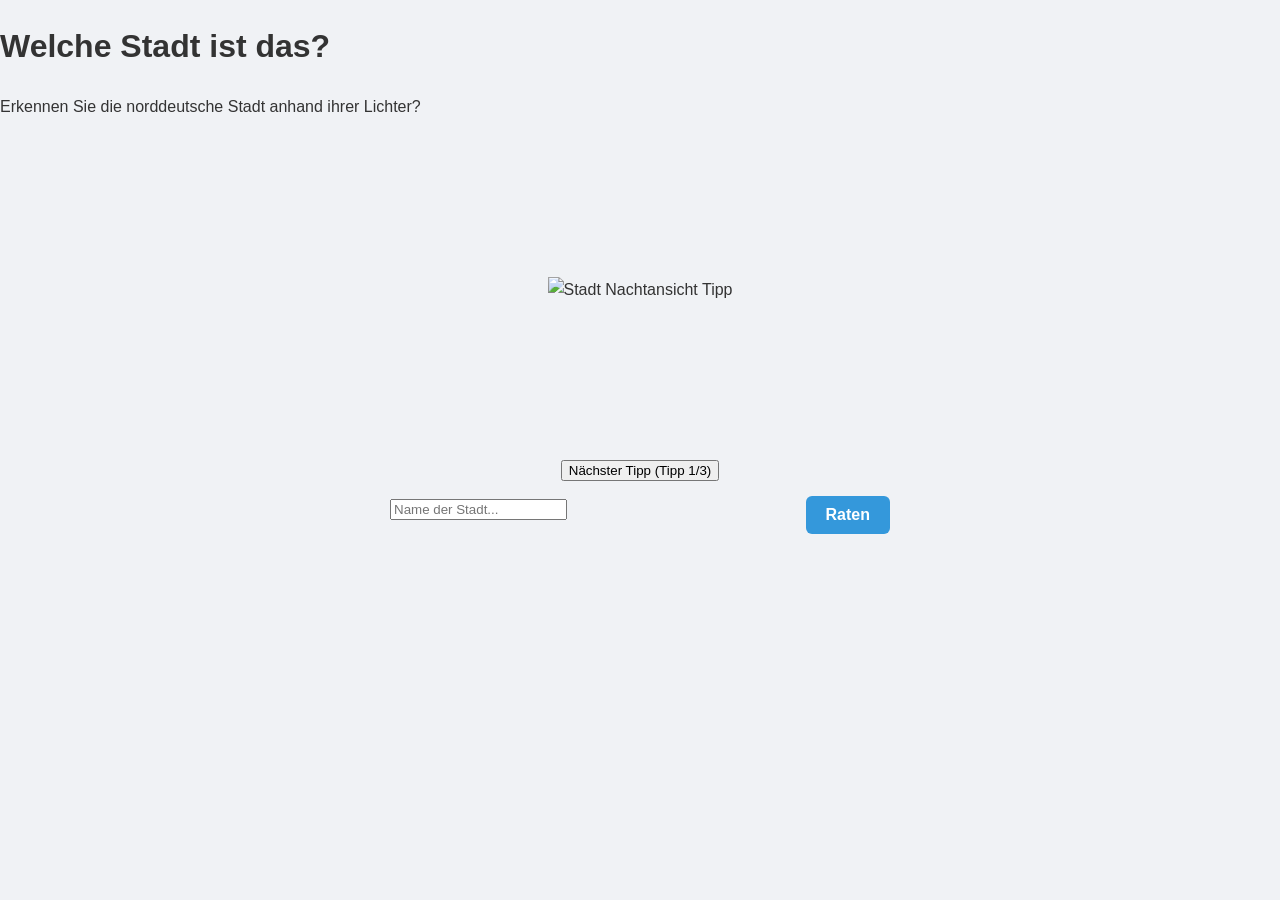
==== docs/kiel.html @ fc3cdef6 "quiz" ====
<!DOCTYPE html>
<html lang="de">
  <head>
    <meta charset="UTF-8" />
    <meta name="viewport" content="width=device-width, initial-scale=1.0" />
    <title>Städte-Quiz: Norddeutschland</title>
    <link rel="stylesheet" href="quiz.css" />
  </head>
  <body>
    <div class="quiz-container">
      <h1>Welche Stadt ist das?</h1>
      <p>Erkennen Sie die norddeutsche Stadt anhand ihrer Lichter?</p>

      <div class="image-container">
        <img id="city-image" src="" alt="Stadt Nachtansicht Tipp" />
      </div>

      <div class="controls">
        <button id="next-hint-btn" class="secondary" onclick="showNextHint()">
          Nächster Tipp (Tipp <span id="hint-num">1</span>/3)
        </button>

        <div class="input-group">
          <div class="input-wrapper">
            <input
              type="text"
              id="guess-input"
              placeholder="Name der Stadt..."
              autocomplete="off"
            />
            <ul
              id="suggestions"
              class="suggestions-list"
              style="display: none"
            ></ul>
          </div>
          <button class="primary" onclick="checkGuess()">Raten</button>
        </div>
      </div>

      <div id="feedback"></div>
    </div>

    <script src="quiz.js"></script>
    <script>
      // City Specific Configuration
      const citySolution = "Kiel";
      const images = [
        "https://raw.githubusercontent.com/RobinKohrs/nightlights/refs/heads/main/graphic_output/kiel/kiel_0.png",
        "https://raw.githubusercontent.com/RobinKohrs/nightlights/refs/heads/main/graphic_output/kiel/kiel_1.png",
        "https://raw.githubusercontent.com/RobinKohrs/nightlights/refs/heads/main/graphic_output/kiel/kiel_2.png",
      ];

      // Start the game
      initQuiz();
    </script>
  </body>
</html>
---- docs/quiz.css ----
body {
    font-family: -apple-system, BlinkMacSystemFont, "Segoe UI", Roboto, Helvetica, Arial, sans-serif;
    background-color: #f0f2f5;
    margin: 0;
    color: #333;
    line-height: 1.6;
}

/* Article Layout */
.article-container {
    max-width: 800px;
    margin: 0 auto;
    padding: 2rem;
    background: white;
    min-height: 100vh;
}

h1.article-title {
    font-size: 2.5rem;
    color: #2c3e50;
    margin-bottom: 2rem;
    text-align: center;
}

.article-text {
    margin: 2rem 0;
    font-size: 1.1rem;
    color: #444;
}

/* Quiz Component */
.quiz-wrapper {
    margin: 3rem 0;
    background: #f8f9fa;
    padding: 2rem;
    border-radius: 12px;
    box-shadow: 0 4px 12px rgba(0, 0, 0, 0.05);
    text-align: center;
    border: 1px solid #e9ecef;
}

.quiz-inner h3 {
    margin-top: 0;
    color: #2c3e50;
}

.image-container {
    margin: 20px auto;
    position: relative;
    min-height: 300px;
    display: flex;
    justify-content: center;
    align-items: center;
    border-radius: 8px;
    overflow: hidden;
}

.city-image {
    max-width: 100%;
    max-height: 400px;
    border-radius: 4px;
    transition: opacity 0.3s ease;
}

/* Navigation Arrows */
.nav-arrow {
    position: absolute;
    top: 50%;
    transform: translateY(-50%);
    background: rgba(255, 255, 255, 0.8);
    border: none;
    border-radius: 50%;
    width: 40px;
    height: 40px;
    font-size: 20px;
    color: #333;
    cursor: pointer;
    box-shadow: 0 2px 5px rgba(0,0,0,0.2);
    display: flex;
    align-items: center;
    justify-content: center;
    transition: background-color 0.2s, transform 0.1s;
    z-index: 5;
}

.nav-arrow:hover {
    background: white;
    transform: translateY(-50%) scale(1.1);
}

.nav-arrow:active {
    transform: translateY(-50%) scale(0.95);
}

.prev-hint-btn {
    left: 10px;
}

.next-hint-btn {
    right: 10px;
}

.hint-counter {
    margin: 10px 0 20px;
    color: #666;
    font-weight: 500;
}

.controls {
    display: flex;
    flex-direction: column;
    gap: 15px;
    align-items: center;
    max-width: 500px;
    margin: 0 auto;
}

.input-group {
    display: flex;
    gap: 10px;
    justify-content: center;
    width: 100%;
}

.input-wrapper {
    position: relative;
    flex-grow: 1;
}

input[type="text"].guess-input {
    padding: 10px 15px;
    border: 2px solid #ddd;
    border-radius: 6px;
    font-size: 16px;
    width: 100%;
    box-sizing: border-box;
}

.suggestions-list {
    position: absolute;
    top: 100%;
    left: 0;
    right: 0;
    background: white;
    border: 1px solid #ddd;
    border-top: none;
    border-radius: 0 0 6px 6px;
    list-style: none;
    padding: 0;
    margin: 0;
    z-index: 10;
    box-shadow: 0 4px 6px rgba(0, 0, 0, 0.1);
    max-height: 200px;
    overflow-y: auto;
    text-align: left;
}

.suggestion-item {
    padding: 10px 15px;
    cursor: pointer;
    border-bottom: 1px solid #eee;
}

.suggestion-item:last-child {
    border-bottom: none;
}

.suggestion-item:hover, .suggestion-active {
    background-color: #f5f5f5;
}

button.primary {
    padding: 10px 20px;
    border: none;
    border-radius: 6px;
    font-size: 16px;
    cursor: pointer;
    transition: background-color 0.2s;
    font-weight: 600;
    background-color: #3498db;
    color: white;
}

button.primary:hover {
    background-color: #2980b9;
}

button.primary:disabled {
    background-color: #95a5a6;
    cursor: not-allowed;
}

.feedback {
    margin-top: 15px;
    font-weight: bold;
    min-height: 24px;
}

.success {
    color: #27ae60;
}

.error {
    color: #c0392b;
}
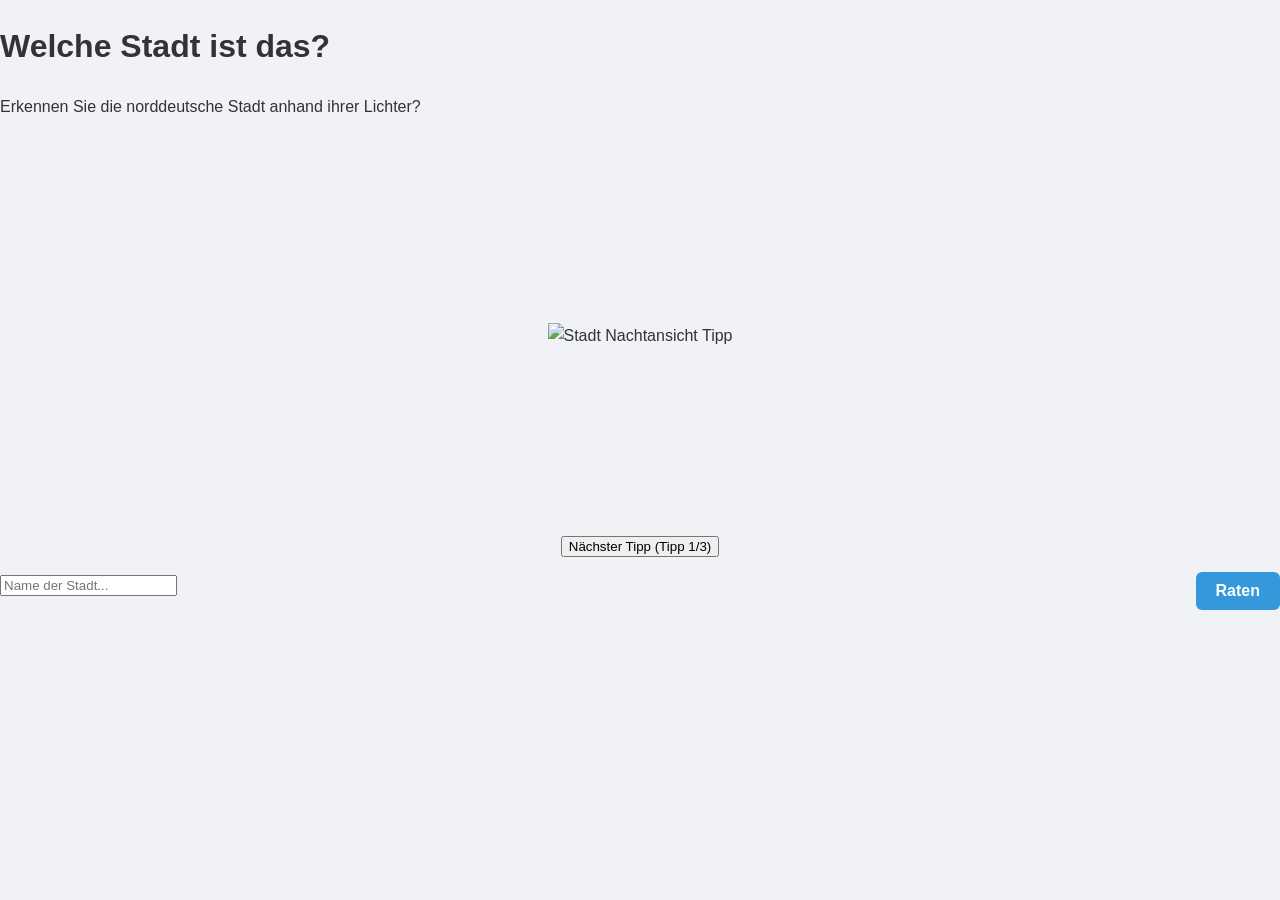
==== commit 4ec2716b: "full w." ====
--- a/docs/kiel.html
+++ b/docs/kiel.html
@@ -56,4 +56,3 @@
     </script>
   </body>
 </html>
-
--- a/docs/quiz.css
+++ b/docs/quiz.css
@@ -4,13 +4,15 @@
     margin: 0;
     color: #333;
     line-height: 1.6;
-}
-
-/* Article Layout */
+    overflow-x: hidden;
+}
+
+/* Article Layout - Text constrained to 700px */
 .article-container {
-    max-width: 800px;
-    margin: 0 auto;
-    padding: 2rem;
+    width: 100%;
+    max-width: 100%;
+    margin: 0;
+    padding: 0;
     background: white;
     min-height: 100vh;
 }
@@ -18,47 +20,73 @@
 h1.article-title {
     font-size: 2.5rem;
     color: #2c3e50;
+    margin-top: 2rem;
     margin-bottom: 2rem;
     text-align: center;
+    max-width: 700px;
+    margin-left: auto;
+    margin-right: auto;
+    padding: 0 1rem;
 }
 
 .article-text {
-    margin: 2rem 0;
+    margin: 2rem auto;
     font-size: 1.1rem;
     color: #444;
+    max-width: 700px; /* Strictly enforce text width */
+    padding: 0 1rem;
 }
 
 /* Quiz Component */
 .quiz-wrapper {
-    margin: 3rem 0;
-    background: #f8f9fa;
-    padding: 2rem;
-    border-radius: 12px;
-    box-shadow: 0 4px 12px rgba(0, 0, 0, 0.05);
-    text-align: center;
-    border: 1px solid #e9ecef;
+    margin: 3rem auto;
+    padding: 0;
+    border: none;
+    box-shadow: none;
+    background: transparent;
+    width: 100%;
+    max-width: 850px; /* Capped at 850px */
+}
+
+/* Media Query for small screens */
+@media (max-width: 850px) {
+    .quiz-wrapper {
+        max-width: 100%;
+    }
+}
+
+.quiz-inner {
+    width: 100%;
+    margin: 0;
+    padding: 0;
 }
 
 .quiz-inner h3 {
     margin-top: 0;
     color: #2c3e50;
+    text-align: center;
 }
 
 .image-container {
-    margin: 20px auto;
+    margin: 0 auto;
     position: relative;
-    min-height: 300px;
+    width: 100%;
+    min-height: 400px;
     display: flex;
     justify-content: center;
     align-items: center;
-    border-radius: 8px;
+    border-radius: 0;
     overflow: hidden;
+    background: transparent; /* No background */
 }
 
 .city-image {
-    max-width: 100%;
-    max-height: 400px;
-    border-radius: 4px;
+    width: 100%;
+    height: auto;
+    max-height: 600px;
+    object-fit: cover;
+    display: block;
+    border-radius: 0;
     transition: opacity 0.3s ease;
 }
 
@@ -70,9 +98,9 @@
     background: rgba(255, 255, 255, 0.8);
     border: none;
     border-radius: 50%;
-    width: 40px;
-    height: 40px;
-    font-size: 20px;
+    width: 50px;
+    height: 50px;
+    font-size: 24px;
     color: #333;
     cursor: pointer;
     box-shadow: 0 2px 5px rgba(0,0,0,0.2);
@@ -93,11 +121,19 @@
 }
 
 .prev-hint-btn {
-    left: 10px;
+    left: 20px;
 }
 
 .next-hint-btn {
-    right: 10px;
+    right: 20px;
+}
+
+/* Controls Container */
+.quiz-controls-container {
+    max-width: 600px;
+    margin: 20px auto;
+    padding: 0 20px;
+    text-align: center;
 }
 
 .hint-counter {
@@ -111,8 +147,7 @@
     flex-direction: column;
     gap: 15px;
     align-items: center;
-    max-width: 500px;
-    margin: 0 auto;
+    width: 100%;
 }
 
 .input-group {
